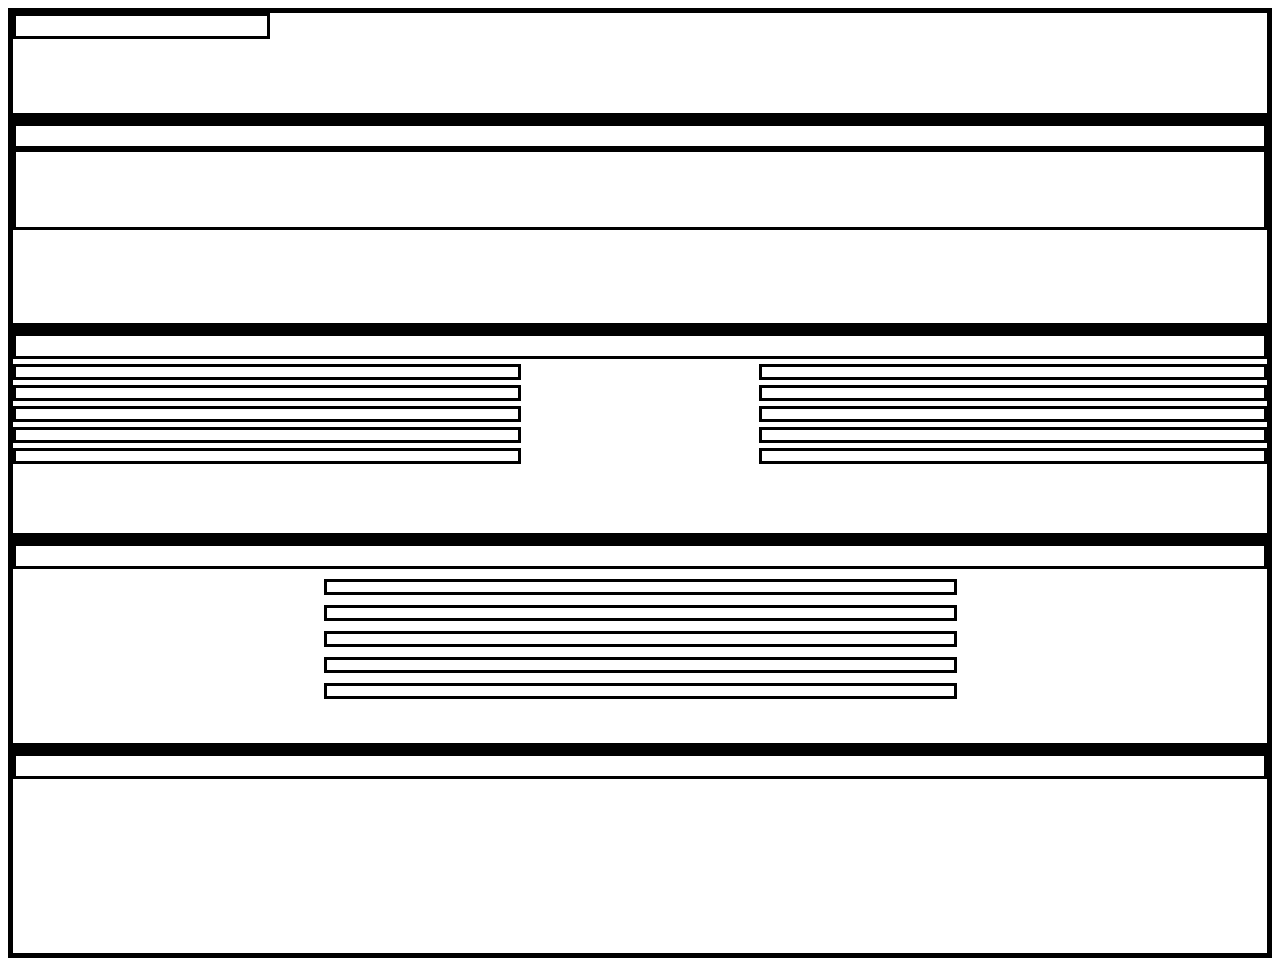
==== index.html @ 1acb09f4 "mobile first" ====
<!DOCTYPE html>
<html lang="en" dir="ltr">
<head>
  <meta charset="utf-8">
  <meta name="viewport" content="width=device-width, initial-scale=1.0">
  <meta http-equiv="X-VA-Compatible" content="ie=edge">
  <link rel="stylesheet" href="style.css">
  <title>CV</title>
</head>
<body>
  <header>
    <nav class="menu">
      <div class="logo">
      </div>
      <div class="navbar">
      </div>
    </nav>
    <div class="home">
    </div>
  </header>
  <section>
    <div class="title">
    </div>

    <div class="about" id="about">
    </div>
    <div class="text">
      </div>
    </section>
    <section>
      <div class="title">
      </div>
      <div class="timeline">
            <div class="content">
            </div>
            <div class="time">
            </div>
            <div class="content">
            </div>
            <div class="time">
            </div>
            <div class="content">
            </div>
            <div class="time">
            </div>
            <div class="content">
            </div>

            <div class="time">
            </div>
            <div class="content">
            </div>

            <div class="time">

            </div>


      </div>
    </section>
    <section>
      <div class="title">
      </div>
      <div class="gallery">
        <div class="polygon">
        </div>
        <div class="polygon">
        </div>
        <div class="polygon">
        </div>
        <div class="polygon">
        </div>
        <div class="polygon">
        </div>
      </div>
    </section>
    <section>
      <div class="title">
      </div>
      <div class="project">
      </div>
    </section>

</body>
</html>
---- style.css ----
header {
  border: 5px solid black;
  height: 100px;
}
.navbar {
  border: 3px solid black;
  height: 20px;
  width: 20%;
}
section {
  border: 5px solid black;
  height: 200px;
}
.title {
  border: 3px solid black;
  height: 20px;
}
.text {
  border: 3px solid black;
height: 75px;
}
.content {
  border: 3px solid black;
  height: 10px;
  margin-top: 5px;
  width: 40%;
  float: right;
}
.time {
  border: 3px solid black;
  height: 10px;
  margin-top: 5px;
  width: 40%;
  float: left;
}
.polygon {
  border: 3px solid black;
  height: 10px;
  margin-top: 5px;
  width: 50%;
  margin: 10px auto;
}
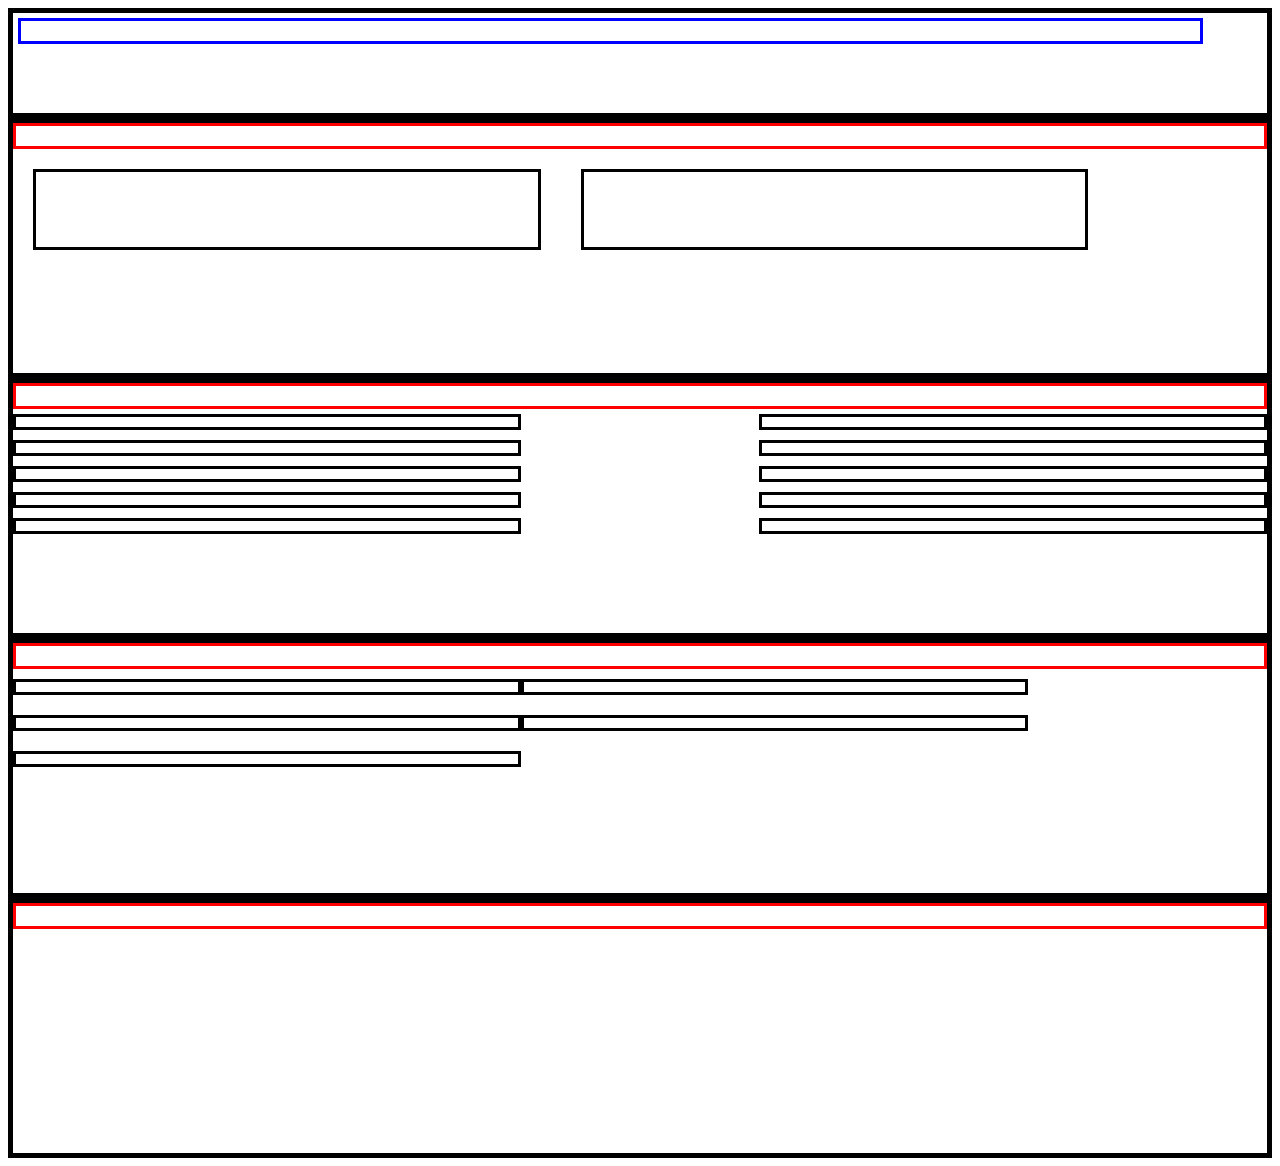
==== commit 5fb7343a: "responsive css pur" ====
--- a/index.html
+++ b/index.html
@@ -25,6 +25,9 @@
     <div class="about" id="about">
     </div>
     <div class="text">
+      </div>
+      <div class="text">
+
       </div>
     </section>
     <section>
--- a/style.css
+++ b/style.css
@@ -3,35 +3,37 @@
   height: 100px;
 }
 .navbar {
-  border: 3px solid black;
+  border: 3px solid blue;
   height: 20px;
   width: 20%;
+  margin: 5px;
+
 }
 section {
   border: 5px solid black;
-  height: 200px;
+  height: 250px;
 }
 .title {
-  border: 3px solid black;
+  border: 3px solid red;
   height: 20px;
 }
 .text {
   border: 3px solid black;
-height: 75px;
+  height: 75px;
+  margin: 20px;
 }
 .content {
   border: 3px solid black;
   height: 10px;
-  margin-top: 5px;
   width: 40%;
-  float: right;
+  margin: 5px auto
 }
 .time {
   border: 3px solid black;
   height: 10px;
   margin-top: 5px;
   width: 40%;
-  float: left;
+  margin: 5px auto
 }
 .polygon {
   border: 3px solid black;
@@ -40,3 +42,68 @@
   width: 50%;
   margin: 10px auto;
 }
+
+@media screen and (min-width: 768px) and (max-width: 992px) {
+  .text{
+    width: 40%;
+    float: left;
+  }
+  .time {
+    float: left;
+    margin: 10px;
+  }
+  .content{
+    float: right;
+    margin: 10px;
+
+  }
+  .navbar {
+    width: 90%;
+    padding-left: 50px;
+  }
+  .polygon{
+    width: 40%;
+    float: left;
+  }
+}
+@media screen and (min-width: 992px) and (max-width: 1200px) {
+  .text{
+    width: 40%;
+    float: left;
+  }
+  .time {
+    float: left;
+  }
+  .content{
+    float: right;
+  }
+  .navbar {
+    width: 90%;
+    padding-left: 50px;
+  }
+  .polygon{
+    width: 40%;
+    float: left;
+  }
+}
+@media screen and (min-width: 1200px) {
+  .text{
+    width: 40%;
+    float: left;
+  }
+
+  .time {
+    float: left;
+  }
+  .content{
+    float: right;
+  }
+  .navbar {
+    width: 90%;
+    padding-left: 50px;
+  }
+  .polygon{
+    width: 40%;
+    float: left;
+  }
+}
